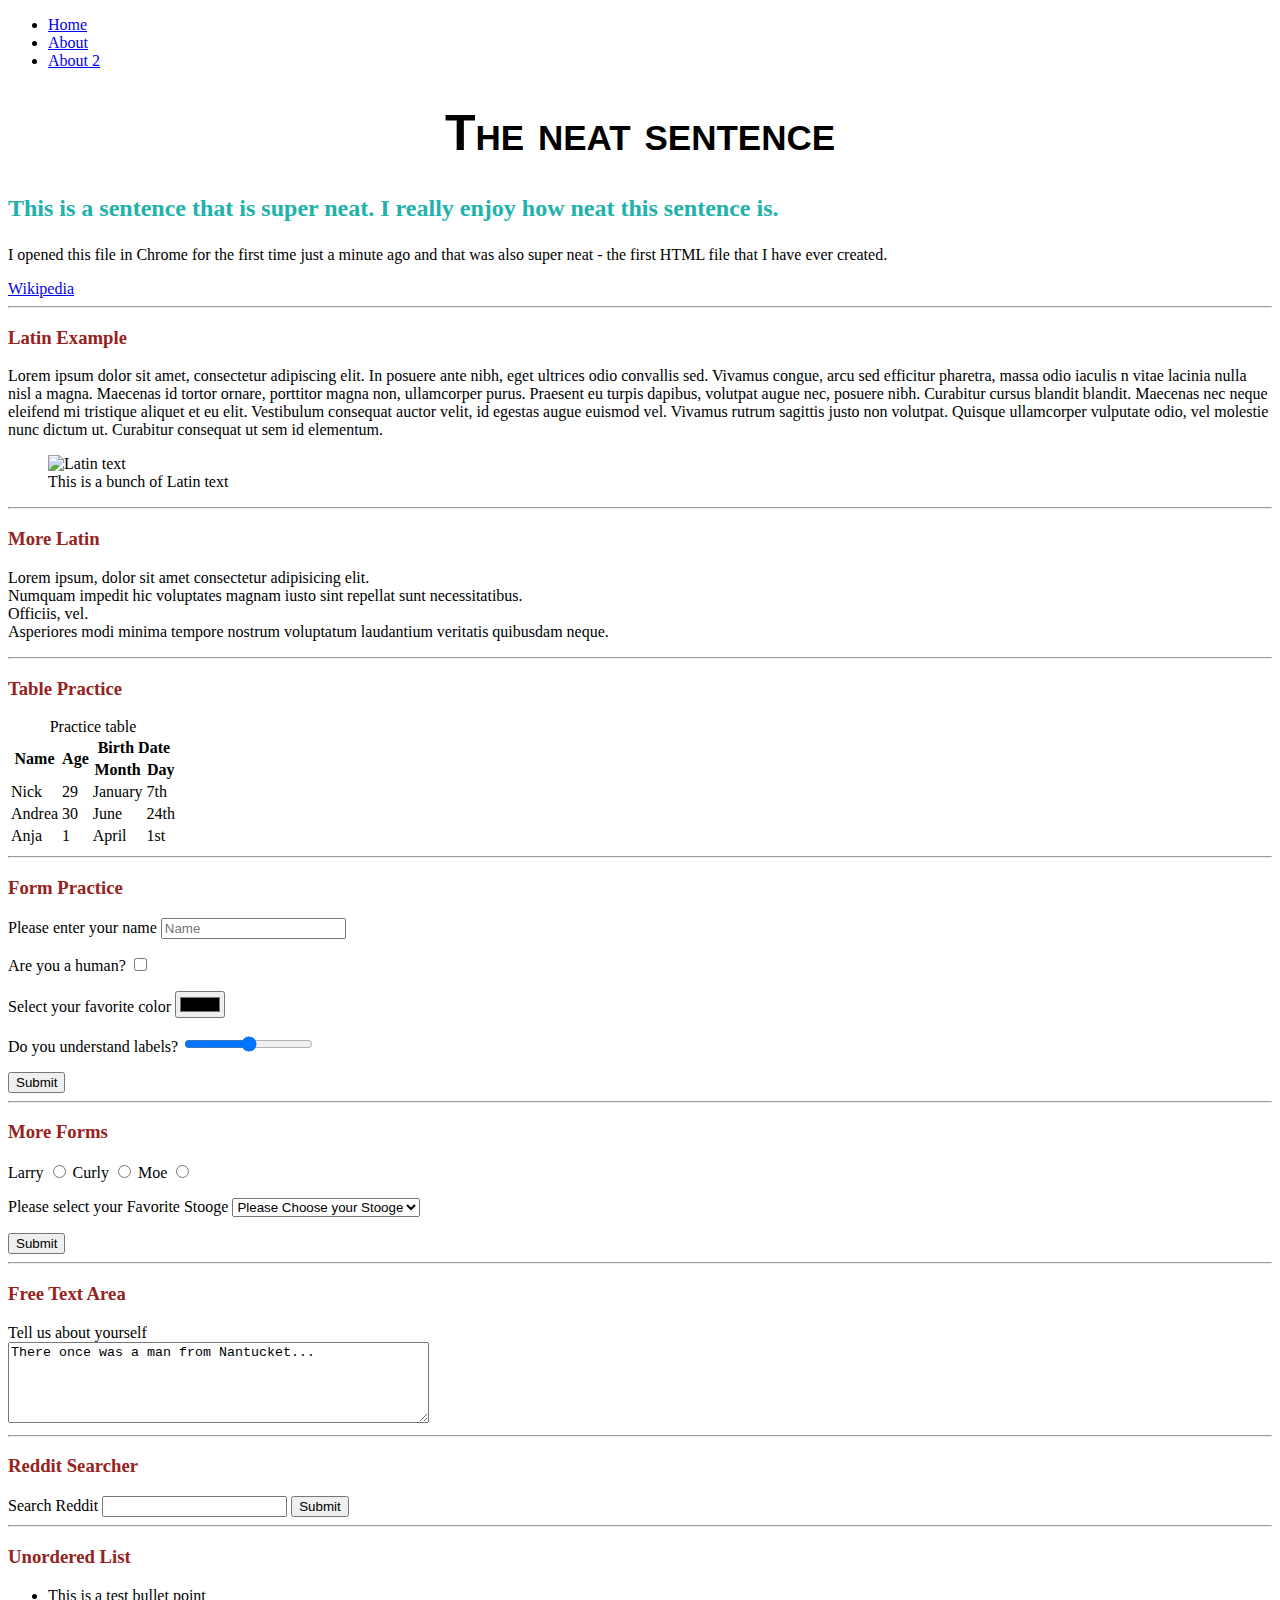
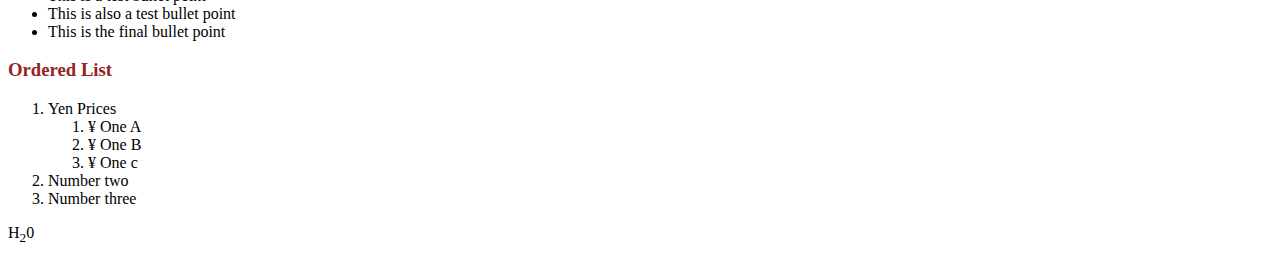
==== index.html @ ac06fb77 "initialize repo" ====
<!DOCTYPE html>
<html>

<head>
    <title>My First Page - Nick</title>
    <link rel="stylesheet" href="style.css" </head>

<body>
    <main>
        <nav>
            <ul>
                <li><a href="home">Home</a></li>
                <li><a href="about">About</a></li>
                <li><a href="about.html">About 2</a></li>
            </ul>
        </nav>
        <h1><b>The neat sentence</b></h1>
        <section>
            <h2>
                <p>This is a sentence that is <b>super neat</b>. I really enjoy how neat this sentence is.</p>
            </h2>
            <p>I opened this file in Chrome for the first time just a minute ago and that was also super neat - the
                first
                HTML
                file that I have ever created.</p>
        </section>

        <a href="https://www.wikipedia.org/">Wikipedia</a>

        <hr>
        <!-- Comments are fun I suppose-->
        <section>
            <h3>Latin Example</h3>
            <p>Lorem ipsum dolor sit amet, consectetur adipiscing elit. In posuere ante nibh, eget ultrices odio
                convallis
                sed.
                Vivamus congue, arcu sed efficitur pharetra, massa odio iaculis n vitae lacinia nulla nisl a magna.
                Maecenas id tortor ornare, porttitor magna non, ullamcorper purus. Praesent eu turpis dapibus, volutpat
                augue
                nec, posuere nibh. Curabitur cursus blandit blandit.
                Maecenas nec neque eleifend mi tristique aliquet et eu elit. Vestibulum consequat auctor velit, id
                egestas
                augue
                euismod vel.
                Vivamus rutrum sagittis justo non volutpat. Quisque ullamcorper vulputate odio, vel molestie nunc dictum
                ut.
                Curabitur consequat ut sem id elementum.
            </p>
            <figure>
                <img src="https://miro.medium.com/max/927/1*AzveYvpBJ0RyAF5ZM5xF3g.png" alt="Latin text">
                <figcaption>This is a bunch of Latin text</figcaption>
            </figure>
        </section>
        <hr>


        <h3>More Latin</h3>
        <p>Lorem ipsum, dolor sit amet consectetur adipisicing elit. <br>
            Numquam impedit hic voluptates magnam iusto sint repellat sunt necessitatibus.<br>
            Officiis, vel. <br>
            Asperiores modi minima tempore nostrum voluptatum laudantium veritatis quibusdam neque.<br></p>

        <hr>

        <h3>Table Practice</h3>
        <table>
            <caption>Practice table</caption>
            <thead>
                <tr>
                    <th rowspan="2">Name</th>
                    <th rowspan="2">Age</th>
                    <th colspan="2">Birth Date</th>
                </tr>
                <tr>
                    <th>Month</th>
                    <th>Day</th>
                </tr>
            </thead>
            <tbody>
                <tr>
                    <td>Nick</td>
                    <td>29</td>
                    <td>January</td>
                    <td>7th</td>
                </tr>
                <tr>
                    <td>Andrea</td>
                    <td>30</td>
                    <td>June</td>
                    <td>24th</td>
                </tr>
                <tr>
                    <td>Anja</td>
                    <td>1</td>
                    <td>April</td>
                    <td>1st</td>
                </tr>
            </tbody>
        </table>

        <hr>

        <h3>Form Practice</h3>

        <form action="/Questions">
            <p>
                <label for="name">Please enter your name</label>
                <input type="text" id="name" placeholder="Name" name="name">
            </p>
            <p>
                <label for="human">Are you a human?</label>
                <input type="checkbox" id="human">
            </p>
            <p>
                <label for="color">Select your favorite color</label>
                <input type="color" id="color">
            </p>
            <p>
                <label for="range">Do you understand labels?</label>
                <input type="range" id="range" min="0" max="100" name="understanding">
            </p>
            <button>Submit</button>
        </form>

        <hr>

        <h3>More Forms</h3>
        <form Action="/practice">

            <p>
                <label for="Larry">Larry</label>
                <input type="radio" name="stooge" id="Larry" value="Larry">
                <label for="Curly">Curly</label>
                <input type="radio" name="stooge" id="Curly" value="Curly">
                <label for="Moe">Moe</label>
                <input type="radio" name="stooge" id="Moe" value="Moe">
            </p>
            <label for="Stooge2">Please select your Favorite Stooge</label>
            <select name="stooge2" id="stooge2">
                <option value="">Please Choose your Stooge</option>
                <option value="Larry">Larry</option>
                <option value="Curly">Curly</option>
                <option value="Moe">Moe</option>
            </select>
            <p>
            </p>
            <button>Submit</button>

        </form>

        <hr>

        <h3>Free Text Area</h3>

        <Label for="story">Tell us about yourself</Label>
        <br>
        <textarea id="story" name="story" rows="5" cols="50">There once was a man from Nantucket...</textarea>
        <hr>
        <h3>Reddit Searcher</h3>

        <form action="https://www.reddit.com/search?" <p>
            <Label for="Search">Search Reddit</Label>
            <input type="search" id="search" name="q" </p>
            <button>Submit</button>
        </form>
        <hr>
        <h3>Unordered List</h3>
        <ul>
            <li>This is a test bullet point</li>
            <li>This is also a test bullet point</li>
            <li>This is the final bullet point</li>
        </ul>


        <h3>Ordered List</h3>
        <ol>
            <li>Yen Prices
                <ol>
                    <li>&#165 One A</li>
                    <li>&#165 One B</li>
                    <li>&#165 One c</li>
                </ol>
            </li>
            <li>Number two</li>
            <li>Number three</li>
        </ol>
        <p>H<sub>2</sub>0</p>
    </main>
</body>

</html>
---- style.css ----
h1 {
    text-align: center;
    font-weight: normal;
    font-size: 50px;
    font-family: Arial, Helvetica, sans-serif;
    font-variant-caps: small-caps;
  text-decoration-style: wavy ;
}

h2 {
    color:lightseagreen;
}

h3{
    color: #952321;
}

.section a {
color:teal;
font-size: 10px;

}
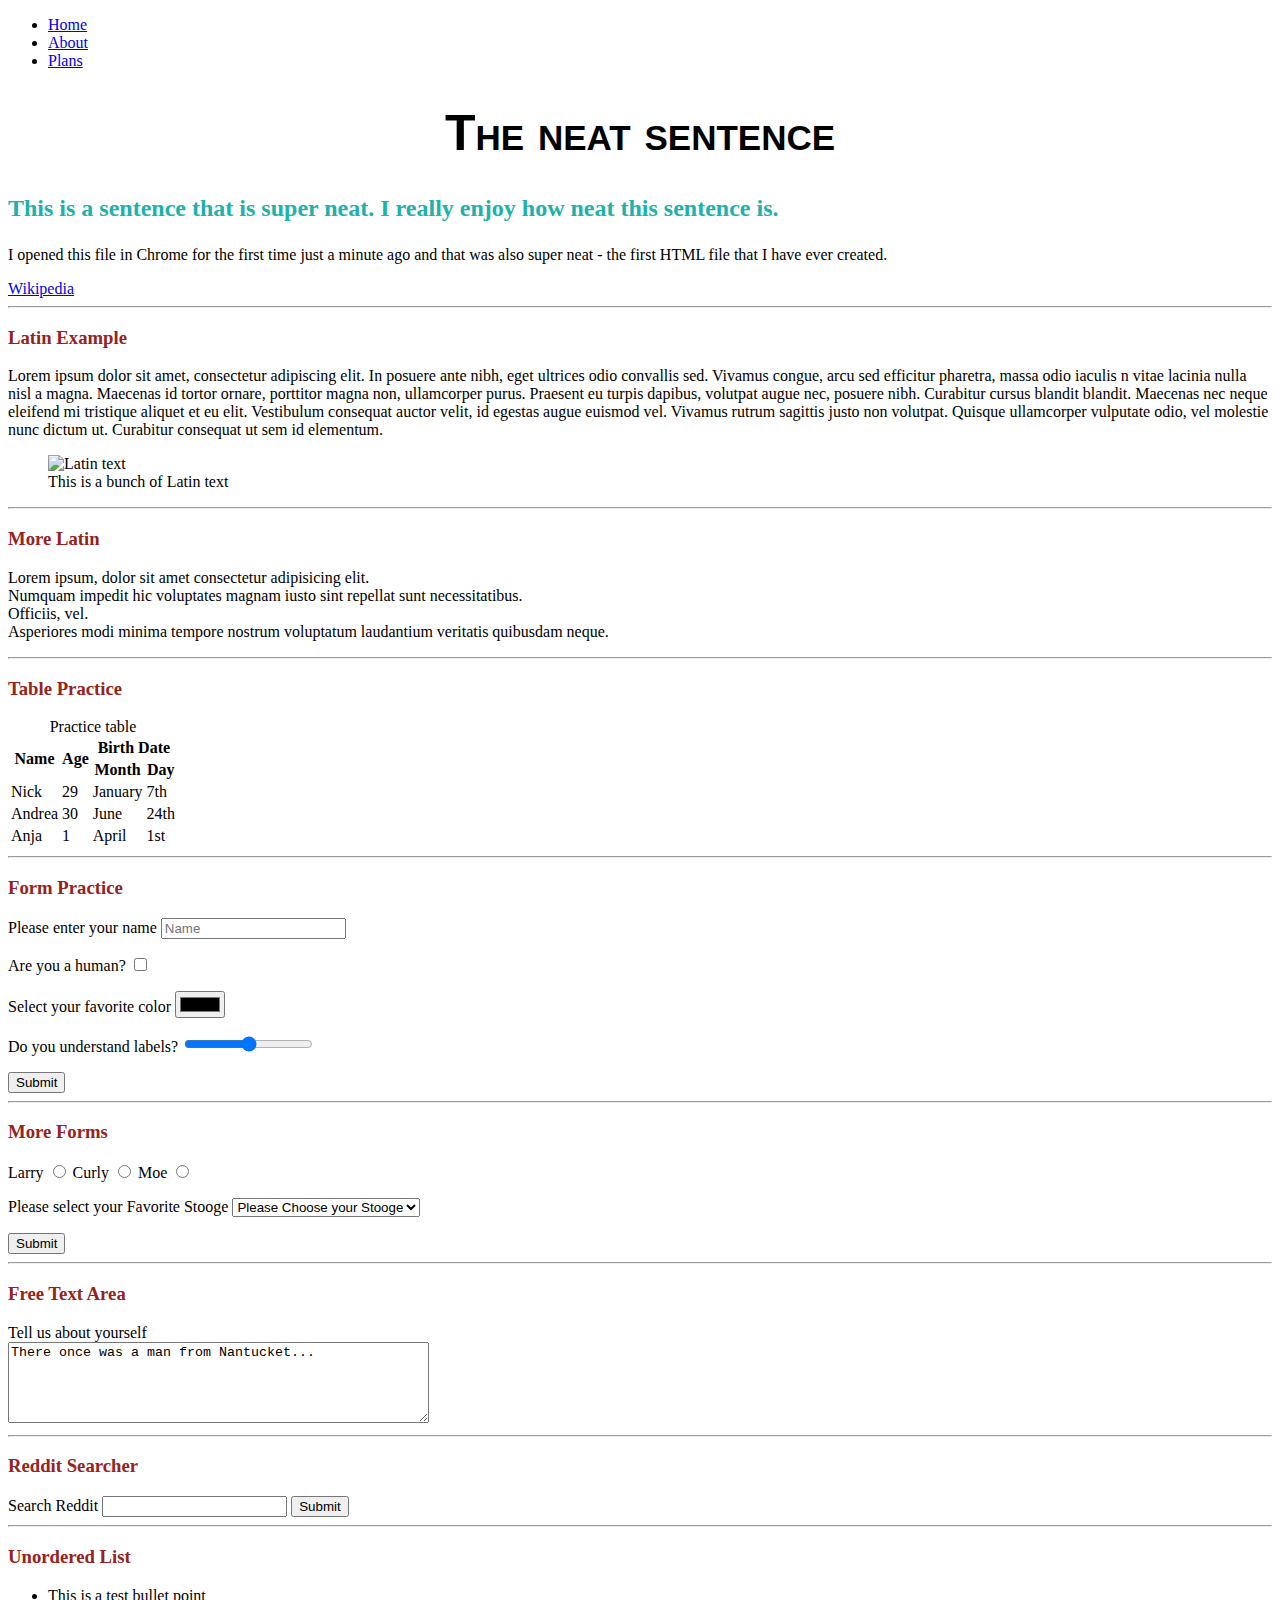
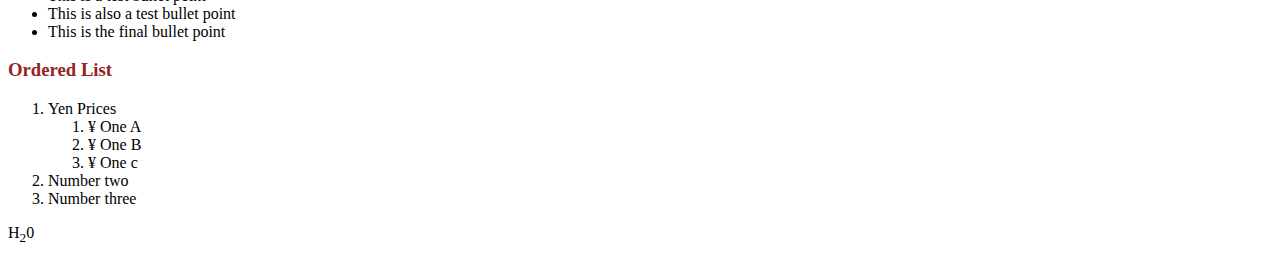
==== commit 7658509a: "Add Todo" ====
--- a/index.html
+++ b/index.html
@@ -11,7 +11,7 @@
             <ul>
                 <li><a href="home">Home</a></li>
                 <li><a href="about">About</a></li>
-                <li><a href="about.html">About 2</a></li>
+                <li><a href="plans">Plans</a></li>
             </ul>
         </nav>
         <h1><b>The neat sentence</b></h1>
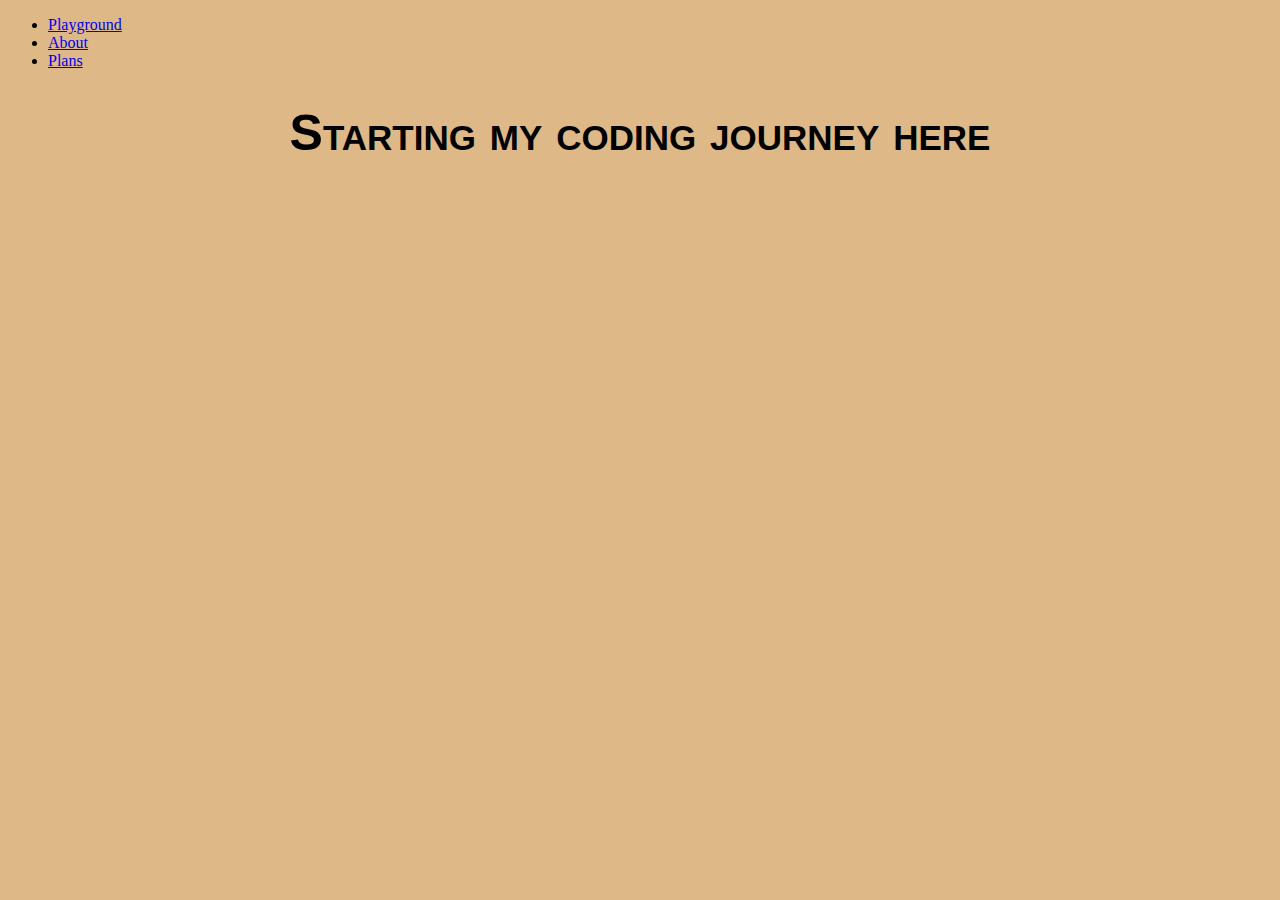
==== commit d5d92013: "updating page layouts, adding Nicks helpful tips" ====
--- a/index.html
+++ b/index.html
@@ -9,182 +9,14 @@
     <main>
         <nav>
             <ul>
-                <li><a href="home">Home</a></li>
-                <li><a href="about">About</a></li>
+                <li><a href="Playground">Playground</a></li>
+                <li><a href="About">About</a></li>
                 <li><a href="plans">Plans</a></li>
             </ul>
         </nav>
-        <h1><b>The neat sentence</b></h1>
+        <h1><b>Starting my coding journey here </b></h1>
         <section>
-            <h2>
-                <p>This is a sentence that is <b>super neat</b>. I really enjoy how neat this sentence is.</p>
-            </h2>
-            <p>I opened this file in Chrome for the first time just a minute ago and that was also super neat - the
-                first
-                HTML
-                file that I have ever created.</p>
-        </section>
 
-        <a href="https://www.wikipedia.org/">Wikipedia</a>
-
-        <hr>
-        <!-- Comments are fun I suppose-->
-        <section>
-            <h3>Latin Example</h3>
-            <p>Lorem ipsum dolor sit amet, consectetur adipiscing elit. In posuere ante nibh, eget ultrices odio
-                convallis
-                sed.
-                Vivamus congue, arcu sed efficitur pharetra, massa odio iaculis n vitae lacinia nulla nisl a magna.
-                Maecenas id tortor ornare, porttitor magna non, ullamcorper purus. Praesent eu turpis dapibus, volutpat
-                augue
-                nec, posuere nibh. Curabitur cursus blandit blandit.
-                Maecenas nec neque eleifend mi tristique aliquet et eu elit. Vestibulum consequat auctor velit, id
-                egestas
-                augue
-                euismod vel.
-                Vivamus rutrum sagittis justo non volutpat. Quisque ullamcorper vulputate odio, vel molestie nunc dictum
-                ut.
-                Curabitur consequat ut sem id elementum.
-            </p>
-            <figure>
-                <img src="https://miro.medium.com/max/927/1*AzveYvpBJ0RyAF5ZM5xF3g.png" alt="Latin text">
-                <figcaption>This is a bunch of Latin text</figcaption>
-            </figure>
-        </section>
-        <hr>
-
-
-        <h3>More Latin</h3>
-        <p>Lorem ipsum, dolor sit amet consectetur adipisicing elit. <br>
-            Numquam impedit hic voluptates magnam iusto sint repellat sunt necessitatibus.<br>
-            Officiis, vel. <br>
-            Asperiores modi minima tempore nostrum voluptatum laudantium veritatis quibusdam neque.<br></p>
-
-        <hr>
-
-        <h3>Table Practice</h3>
-        <table>
-            <caption>Practice table</caption>
-            <thead>
-                <tr>
-                    <th rowspan="2">Name</th>
-                    <th rowspan="2">Age</th>
-                    <th colspan="2">Birth Date</th>
-                </tr>
-                <tr>
-                    <th>Month</th>
-                    <th>Day</th>
-                </tr>
-            </thead>
-            <tbody>
-                <tr>
-                    <td>Nick</td>
-                    <td>29</td>
-                    <td>January</td>
-                    <td>7th</td>
-                </tr>
-                <tr>
-                    <td>Andrea</td>
-                    <td>30</td>
-                    <td>June</td>
-                    <td>24th</td>
-                </tr>
-                <tr>
-                    <td>Anja</td>
-                    <td>1</td>
-                    <td>April</td>
-                    <td>1st</td>
-                </tr>
-            </tbody>
-        </table>
-
-        <hr>
-
-        <h3>Form Practice</h3>
-
-        <form action="/Questions">
-            <p>
-                <label for="name">Please enter your name</label>
-                <input type="text" id="name" placeholder="Name" name="name">
-            </p>
-            <p>
-                <label for="human">Are you a human?</label>
-                <input type="checkbox" id="human">
-            </p>
-            <p>
-                <label for="color">Select your favorite color</label>
-                <input type="color" id="color">
-            </p>
-            <p>
-                <label for="range">Do you understand labels?</label>
-                <input type="range" id="range" min="0" max="100" name="understanding">
-            </p>
-            <button>Submit</button>
-        </form>
-
-        <hr>
-
-        <h3>More Forms</h3>
-        <form Action="/practice">
-
-            <p>
-                <label for="Larry">Larry</label>
-                <input type="radio" name="stooge" id="Larry" value="Larry">
-                <label for="Curly">Curly</label>
-                <input type="radio" name="stooge" id="Curly" value="Curly">
-                <label for="Moe">Moe</label>
-                <input type="radio" name="stooge" id="Moe" value="Moe">
-            </p>
-            <label for="Stooge2">Please select your Favorite Stooge</label>
-            <select name="stooge2" id="stooge2">
-                <option value="">Please Choose your Stooge</option>
-                <option value="Larry">Larry</option>
-                <option value="Curly">Curly</option>
-                <option value="Moe">Moe</option>
-            </select>
-            <p>
-            </p>
-            <button>Submit</button>
-
-        </form>
-
-        <hr>
-
-        <h3>Free Text Area</h3>
-
-        <Label for="story">Tell us about yourself</Label>
-        <br>
-        <textarea id="story" name="story" rows="5" cols="50">There once was a man from Nantucket...</textarea>
-        <hr>
-        <h3>Reddit Searcher</h3>
-
-        <form action="https://www.reddit.com/search?" <p>
-            <Label for="Search">Search Reddit</Label>
-            <input type="search" id="search" name="q" </p>
-            <button>Submit</button>
-        </form>
-        <hr>
-        <h3>Unordered List</h3>
-        <ul>
-            <li>This is a test bullet point</li>
-            <li>This is also a test bullet point</li>
-            <li>This is the final bullet point</li>
-        </ul>
-
-
-        <h3>Ordered List</h3>
-        <ol>
-            <li>Yen Prices
-                <ol>
-                    <li>&#165 One A</li>
-                    <li>&#165 One B</li>
-                    <li>&#165 One c</li>
-                </ol>
-            </li>
-            <li>Number two</li>
-            <li>Number three</li>
-        </ol>
-        <p>H<sub>2</sub>0</p>
     </main>
 </body>
 
--- a/style.css
+++ b/style.css
@@ -19,4 +19,8 @@
 color:teal;
 font-size: 10px;
 
+}
+
+body {
+    background-color: burlywood;
 }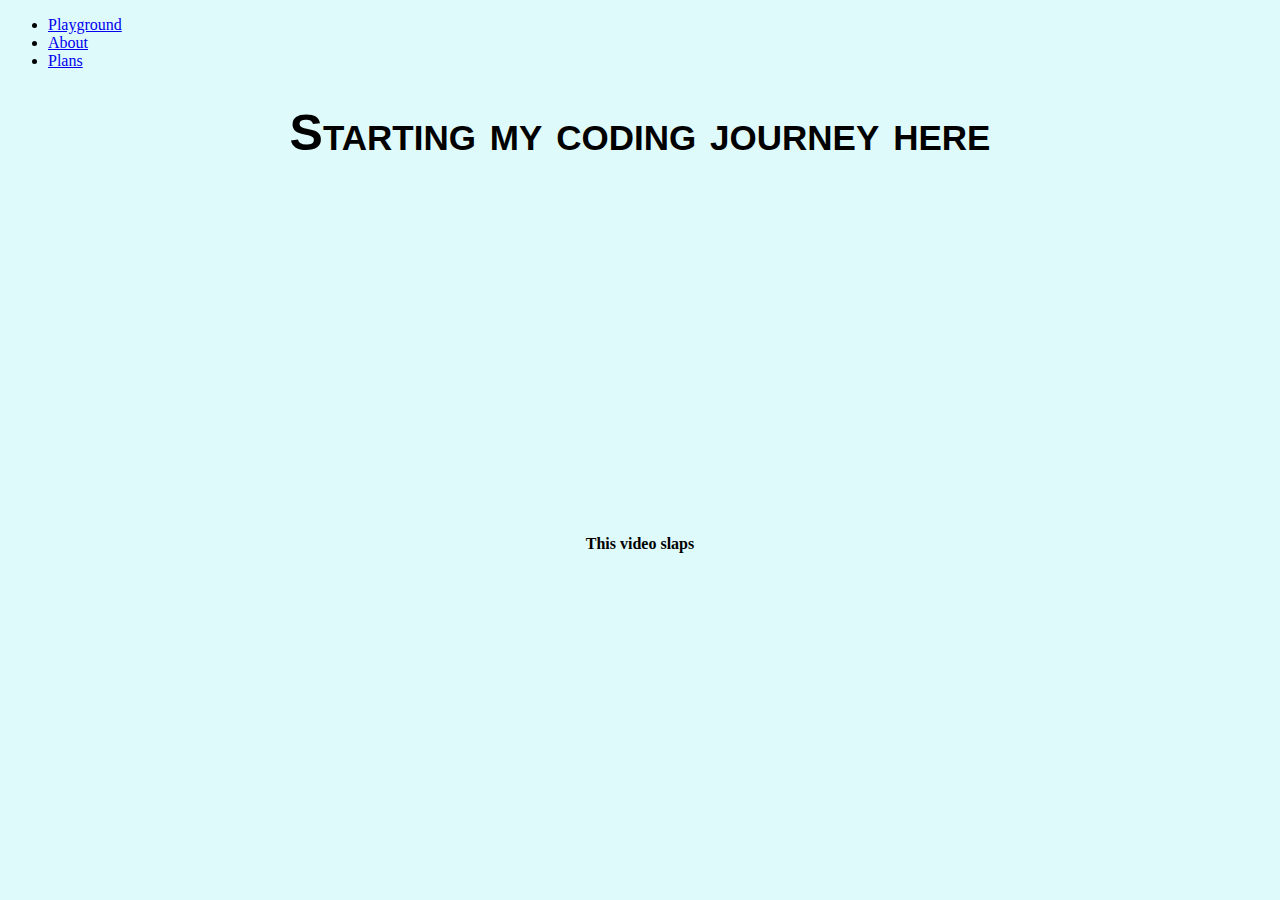
==== commit b9ea4981: "update homepage, add video" ====
--- a/index.html
+++ b/index.html
@@ -10,13 +10,19 @@
         <nav>
             <ul>
                 <li><a href="Playground">Playground</a></li>
-                <li><a href="About">About</a></li>
+                <li><a href="about">About</a></li>
                 <li><a href="plans">Plans</a></li>
             </ul>
         </nav>
         <h1><b>Starting my coding journey here </b></h1>
-        <section>
 
+        <div align="center">
+            <iframe width="560" height="315" src="https://www.youtube.com/embed/dfrcZsKcVxU" frameborder="0"
+                allow="accelerometer; autoplay; clipboard-write; encrypted-media; gyroscope; picture-in-picture"
+                allowfullscreen></iframe>
+
+        </div>
+        <h4 align="center">This video slaps</h5>
     </main>
 </body>
 
--- a/style.css
+++ b/style.css
@@ -7,20 +7,8 @@
   text-decoration-style: wavy ;
 }
 
-h2 {
-    color:lightseagreen;
+
+body {
+    background-color:rgb(223, 250, 250);
 }
 
-h3{
-    color: #952321;
-}
-
-.section a {
-color:teal;
-font-size: 10px;
-
-}
-
-body {
-    background-color: burlywood;
-}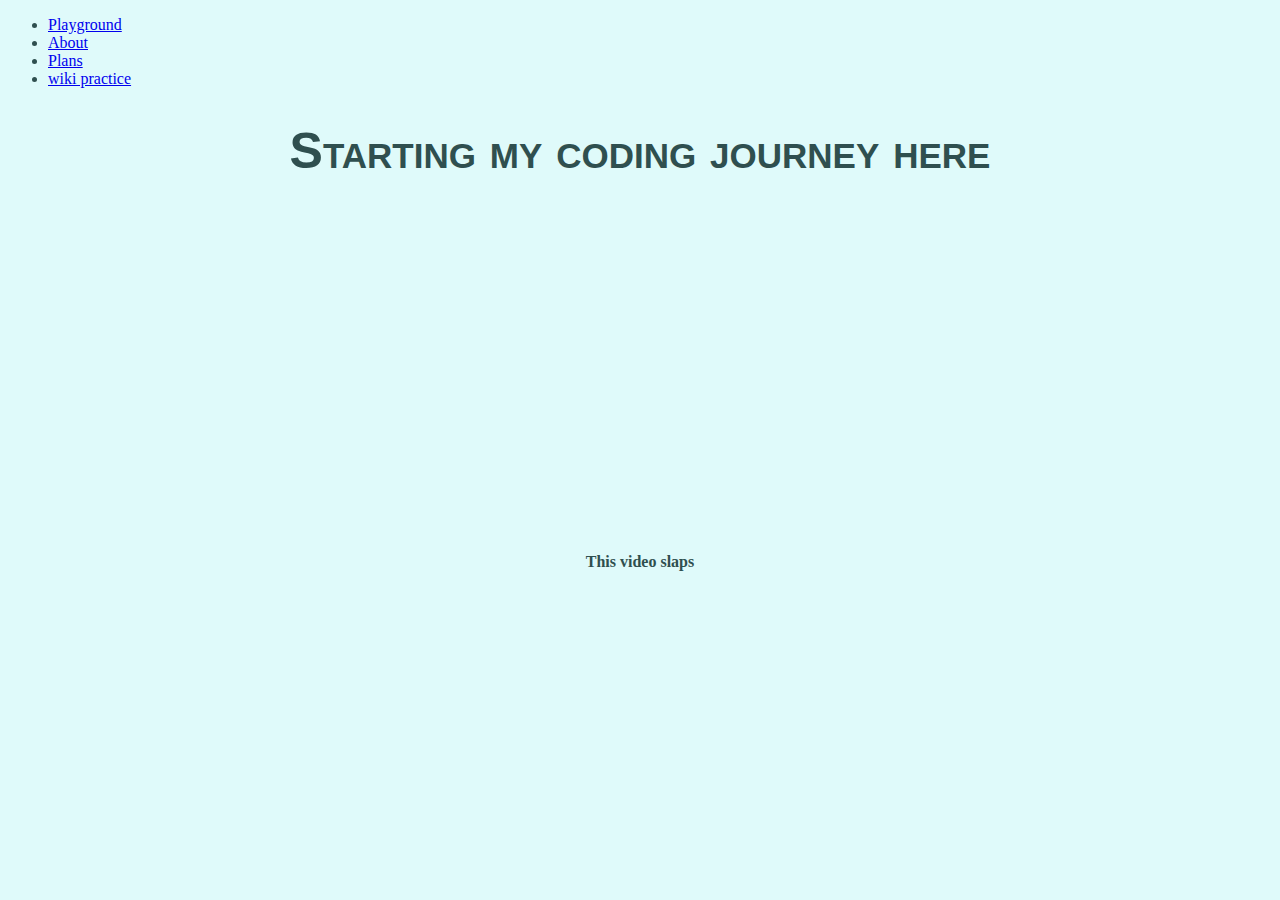
==== commit c800bd79: "test" ====
--- a/index.html
+++ b/index.html
@@ -7,13 +7,16 @@
 
 <body>
     <main>
-        <nav>
-            <ul>
-                <li><a href="Playground">Playground</a></li>
-                <li><a href="about">About</a></li>
-                <li><a href="plans">Plans</a></li>
-            </ul>
-        </nav>
+        <div>
+            <nav id="nav">
+                <ul>
+                    <li><a href="Playground">Playground</a></li>
+                    <li><a href="about">About</a></li>
+                    <li><a href="plans">Plans</a></li>
+                    <li><a href="wiki practice">wiki practice</a></li>
+                </ul>
+            </nav>
+        </div>
         <h1><b>Starting my coding journey here </b></h1>
 
         <div align="center">
--- a/style.css
+++ b/style.css
@@ -1,3 +1,10 @@
+body {
+  background-color:rgb(223, 250, 250);
+  color:darkslategray
+}
+
+
+
 h1 {
     text-align: center;
     font-weight: normal;
@@ -7,8 +14,3 @@
   text-decoration-style: wavy ;
 }
 
-
-body {
-    background-color:rgb(223, 250, 250);
-}
-
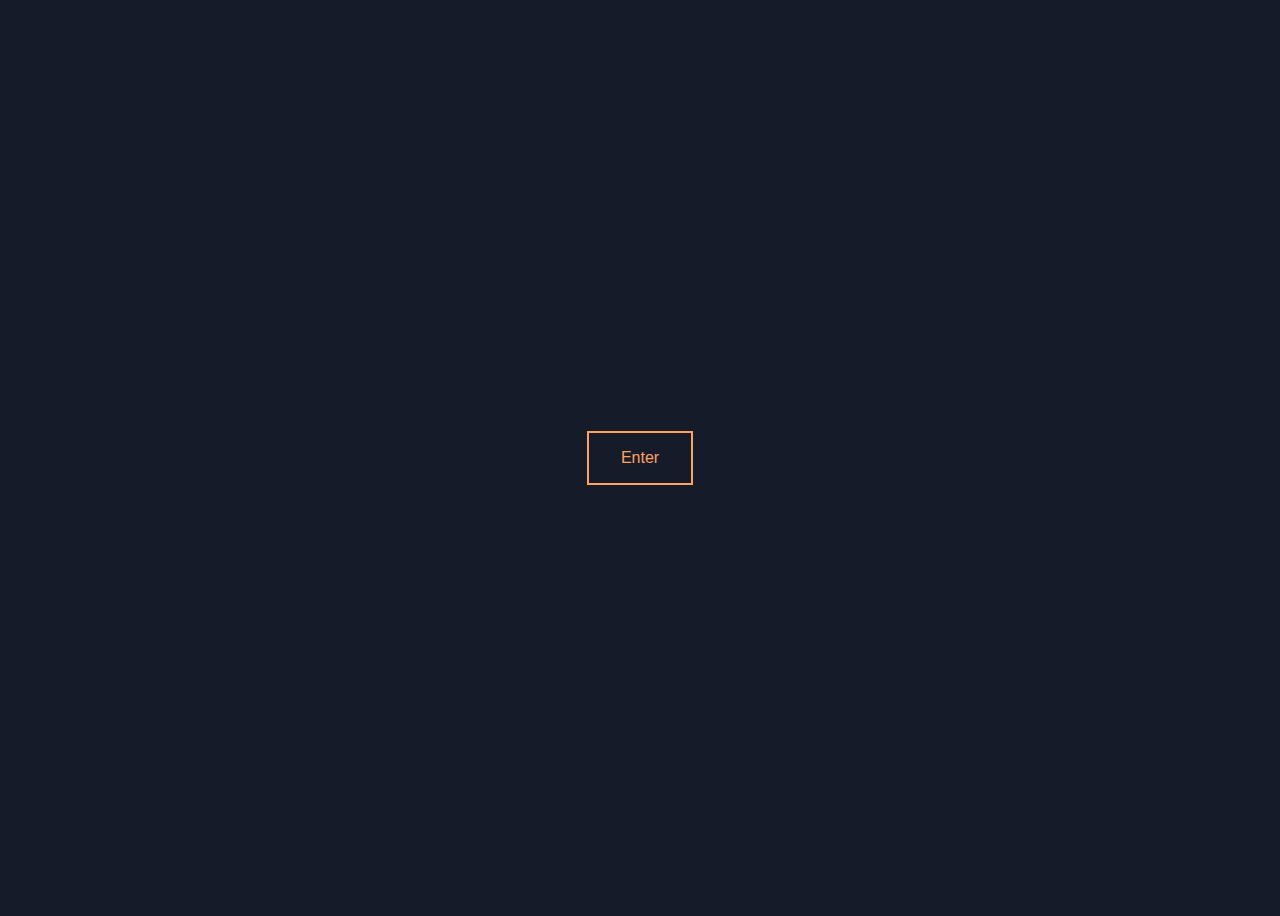
==== commit dfe64389: "lots of changes?" ====
--- a/index.html
+++ b/index.html
@@ -1,32 +1,15 @@
 <!DOCTYPE html>
-<html>
+<html lang="en">
 
 <head>
-    <title>My First Page - Nick</title>
+    <meta charset="UTF-8">
+    <meta http-equiv="X-UA-Compatible" content="IE=edge">
+    <meta name="viewport" content="width=device-width, initial-scale=1.0">
+    <title>Document</title>
+    <link href="https://fonts.googleapis.com/css2?family=Roboto+Mono:wght@300&display=swap">
     <link rel="stylesheet" href="style.css" </head>
 
 <body>
-    <main>
-        <div>
-            <nav id="nav">
-                <ul>
-                    <li><a href="Playground">Playground</a></li>
-                    <li><a href="about">About</a></li>
-                    <li><a href="plans">Plans</a></li>
-                    <li><a href="wiki practice">wiki practice</a></li>
-                </ul>
-            </nav>
-        </div>
-        <h1><b>Starting my coding journey here </b></h1>
-
-        <div align="center">
-            <iframe width="560" height="315" src="https://www.youtube.com/embed/dfrcZsKcVxU" frameborder="0"
-                allow="accelerometer; autoplay; clipboard-write; encrypted-media; gyroscope; picture-in-picture"
-                allowfullscreen></iframe>
-
-        </div>
-        <h4 align="center">This video slaps</h5>
-    </main>
-</body>
-
-</html>+    <button onclick="location.href='landing page'" type="button">
+        Enter</button>
+</body>--- a/style.css
+++ b/style.css
@@ -1,16 +1,24 @@
-body {
-  background-color:rgb(223, 250, 250);
-  color:darkslategray
+body{
+    font-family: 'Roboto', sans-serif;
+    display: flex;
+    align-items: center;
+    justify-content: center;
+    height: 100vh;
+    background-color: #151b29;
 }
 
-
-
-h1 {
-    text-align: center;
-    font-weight: normal;
-    font-size: 50px;
-    font-family: Arial, Helvetica, sans-serif;
-    font-variant-caps: small-caps;
-  text-decoration-style: wavy ;
+button {
+    background:none;
+    color: #ffa260;
+    border: 2px solid;
+    padding: 1em 2em;
+    font-size: 1em;
+    transition: all 0.1s;
 }
 
+button:hover{
+    border-color: #f1ff5c;
+    color:white;
+    box-shadow: 0 0.5em 0.5em -0.4em #f1ff5c;
+    transform: translatey(-0.25em);
+}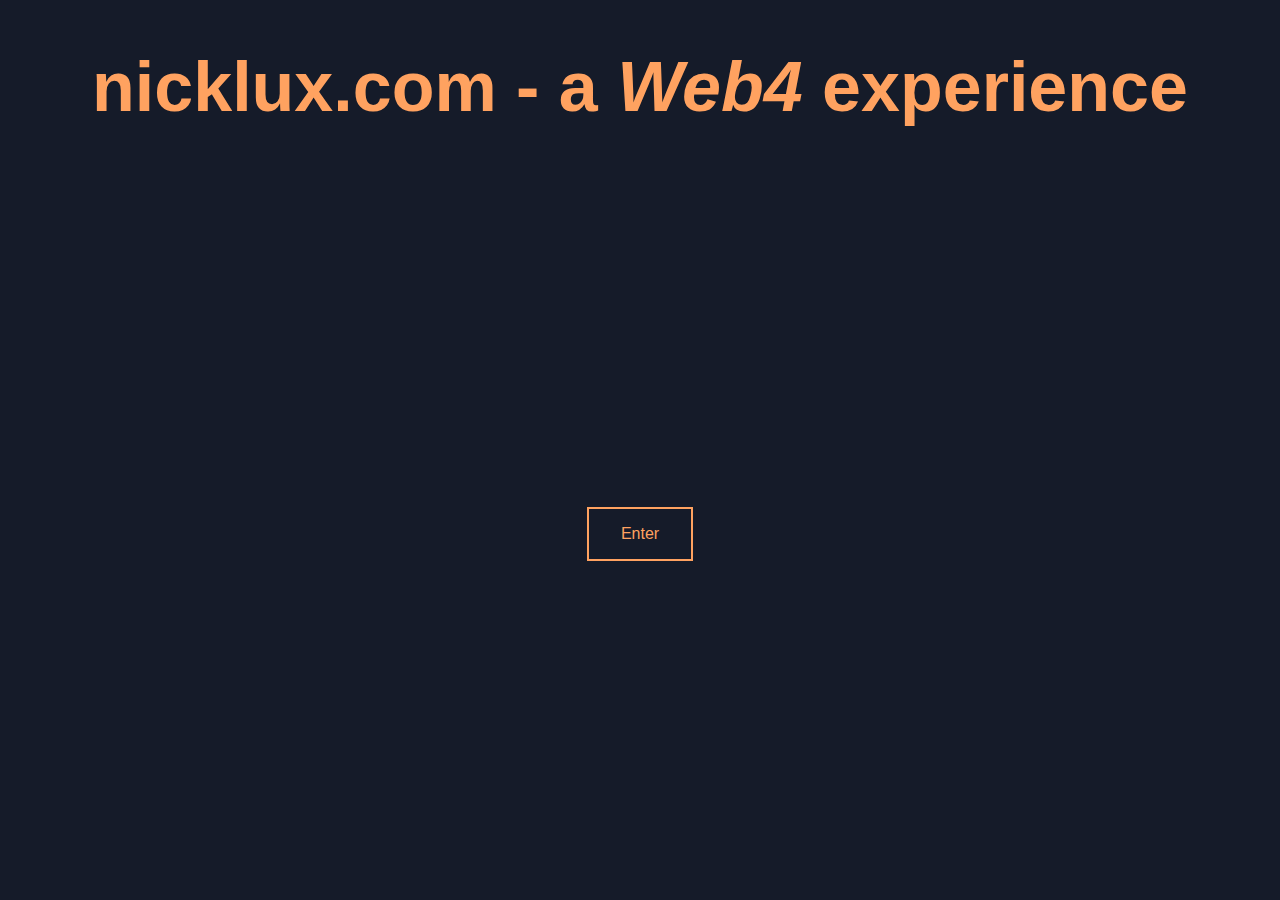
==== commit 14370bbd: "update 2" ====
--- a/index.html
+++ b/index.html
@@ -10,6 +10,11 @@
     <link rel="stylesheet" href="style.css" </head>
 
 <body>
-    <button onclick="location.href='landing page'" type="button">
-        Enter</button>
+    <section class="header">
+        <h1> nicklux.com - a <i>Web4</i> experience</h1>
+    </section>
+    <section class="button">
+        <button onclick="location.href='landing page'" type="button">
+            Enter</button>
+    </section>
 </body>--- a/style.css
+++ b/style.css
@@ -1,9 +1,26 @@
-body{
+
+.button{
     font-family: 'Roboto', sans-serif;
     display: flex;
     align-items: center;
     justify-content: center;
-    height: 100vh;
+    height: 80vh;
+    margin:0px;
+
+    
+}
+
+.header{
+    font-family: 'Roboto', sans-serif;
+    text-align: center;
+    background-color: #151b29;  
+    font-size: 35px;
+    color:#ffa260;
+    
+}
+
+body{
+    margin:0;   
     background-color: #151b29;
 }
 
